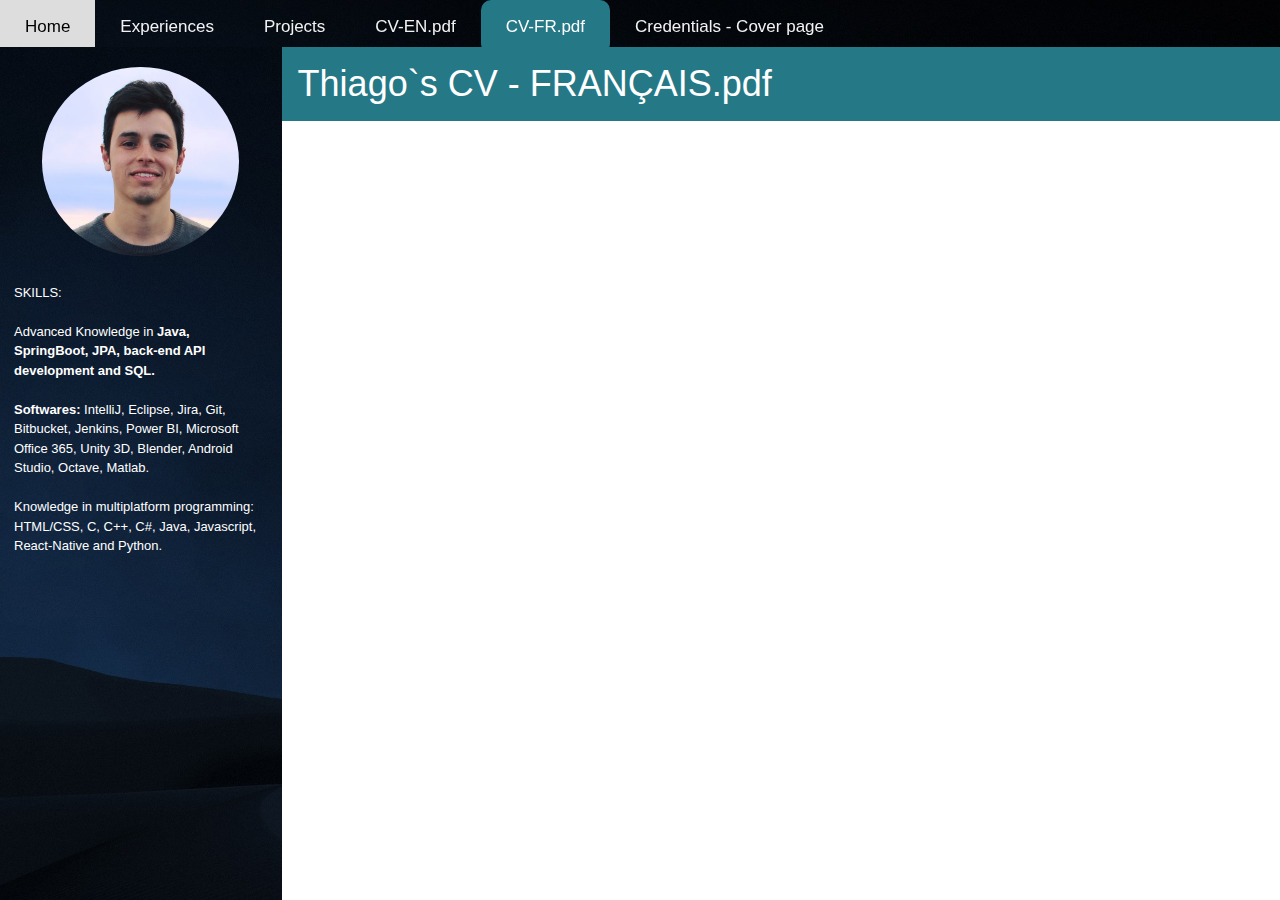
==== cv-pdf-french.html @ 04734ab4 "Adding french CV to website" ====
<html>
    <head>
        <title>Thiago`s CV - FRANÇAIS</title>
        <link rel="stylesheet" href="css/general.css">
        <link rel="stylesheet" href="css/w3.css">
        <link rel="icon" type="image/x-icon" href="/img/personal/favicon.ico">
    </head>

    <body>

        <div class="topnav">
            <a href="home.html">Home</a>
            <a href="experiences.html">Experiences</a>
            <a href="projects.html">Projects</a>
            <a href="cv-pdf.html">CV-EN.pdf</a>
            <a class="active" href="cv-pdf-french.html">CV-FR.pdf</a>
            <a href="index.html">Credentials - Cover page</a>
        </div>

        <!-- Sidebar -->
        <div class="w3-sidebar w3-light-sand w3-bar-block" style="width:22%">
            <img src='img/personal/thiago.jpeg' alt='thiago_photo' style="width:70%" class="center border-radius50 margin-top20">
            
            <p style="color: White; font-size:small; padding:14px">
                SKILLS:
                <br><br>Advanced Knowledge in <b>Java, SpringBoot, JPA, back-end API development and SQL.</b>
                <br><br><b>Softwares:</b> IntelliJ, Eclipse, Jira, Git, Bitbucket, Jenkins, Power BI, Microsoft Office 365, Unity 3D, Blender, Android Studio, Octave, Matlab.  
                <br><br>Knowledge in multiplatform programming: HTML/CSS, C, C++, C#, Java, Javascript, React-Native and Python.
            </p>
        </div>

        <!-- Page -->
        <div style="margin-left:22%">

            <div class="w3-container w3-teal" >
                <h1>Thiago`s CV - FRANÇAIS.pdf</h1>
            </div>
            
            
            <div class="w3-container">
                <iframe src="https://docs.google.com/document/d/e/2PACX-1vR8QcP3d1n5zmf_8zacy-6lsRN32Xxf0bjdMOGvQvCA2ufZ21IIsCUdJO18QC-qeL9NH5LIYLCjkdgf/pub" style="width:100%; height:100%;" frameborder="0"></iframe>
                <!--Opt:
                    <iframe  style=" margin-top: 130px; width:100%; height:100%;" src="files/thiago_cv.pdf" ></iframe>
                    <embed style=" margin-top: 130px;" src="files/cv.pdf" width="100%" height="100%" />
                -->
            </div>

        </div>

    </body>
</html>
---- css/general.css ----
/* Side nav bar*/
.entryButton {
    margin-left: 0px;
    margin-top: 0px;
    white-space:normal;
    width: 15%;
    background-color: #257886;
    border-radius: 16px;
    border-color: #103d46;
    color: white;
    padding: 10px 15px;
    text-align: center;
    display: inline-block;
    font-size: 16px;
    margin-bottom: 10px; 
    cursor: pointer;
    -webkit-transition-duration: 0.4s; /* Safari */
    transition-duration: 0.4s;
}
.barButton {
    margin-left: 5px;
    margin-top: 0px;
    white-space:normal;
    width: 95%;
    background-color: #257886;
    border-radius: 12px;
    border-color: #103d46;
    color: white;
    padding: 2px 6px;
    text-align: left;
    display: inline-block;
    font-size: 12px;
    cursor: pointer;
    -webkit-transition-duration: 0.4s; /* Safari */
    transition-duration: 0.4s;
}
/* Top nav bar*/
.topnav {
    overflow: hidden;
    /*background-color: #333;*/
    background-image: url("../img/background.jpeg");
    background-size: cover;
    position: fixed; /* Set the navbar to fixed position */
    top: 0; /*Position the navbar at the top of the page */
    width: 100%; /* Full width */
    
}
.topnav a {
    float: left;
    color: #f2f2f2;
    text-align: center;
    padding: 14px 25px;
    text-decoration: none;
    font-size: 17px;
}
.topnav a:hover {
    background-color: #ddd;
    color: black;
}
.topnav a.active {
    background-color: #257886;
    color: white;
    border-radius: 10px;
    border-color: #257886;
}

.center {
    display: block;
    margin-left: auto;
    margin-right: auto;
    margin-top: 10px;
}

.entry-page {
    margin: auto;
    position: relative;
    background-image: url("../img/background.jpeg");
    background-size: cover;
    color: white;

    position: relative;
    border: 2px solid #257886;

    width: 100%;
    height: 100%;
}
.middle {
    margin: auto;
    position: absolute;
    top: 50%;
    left: 50%;
    transform: translate(-50%, -50%);
    width: 100%;
}

.border-radius50 {
    border-radius: 50%;
    border-color: #fff;
}

.margin-top20 {
    margin-top: 20px;
}

.table{
    width: 85%;
}

.frame{
    /*width:1200px; 
    height:1200px;*/
    width:100%; 
    height:100%;
}
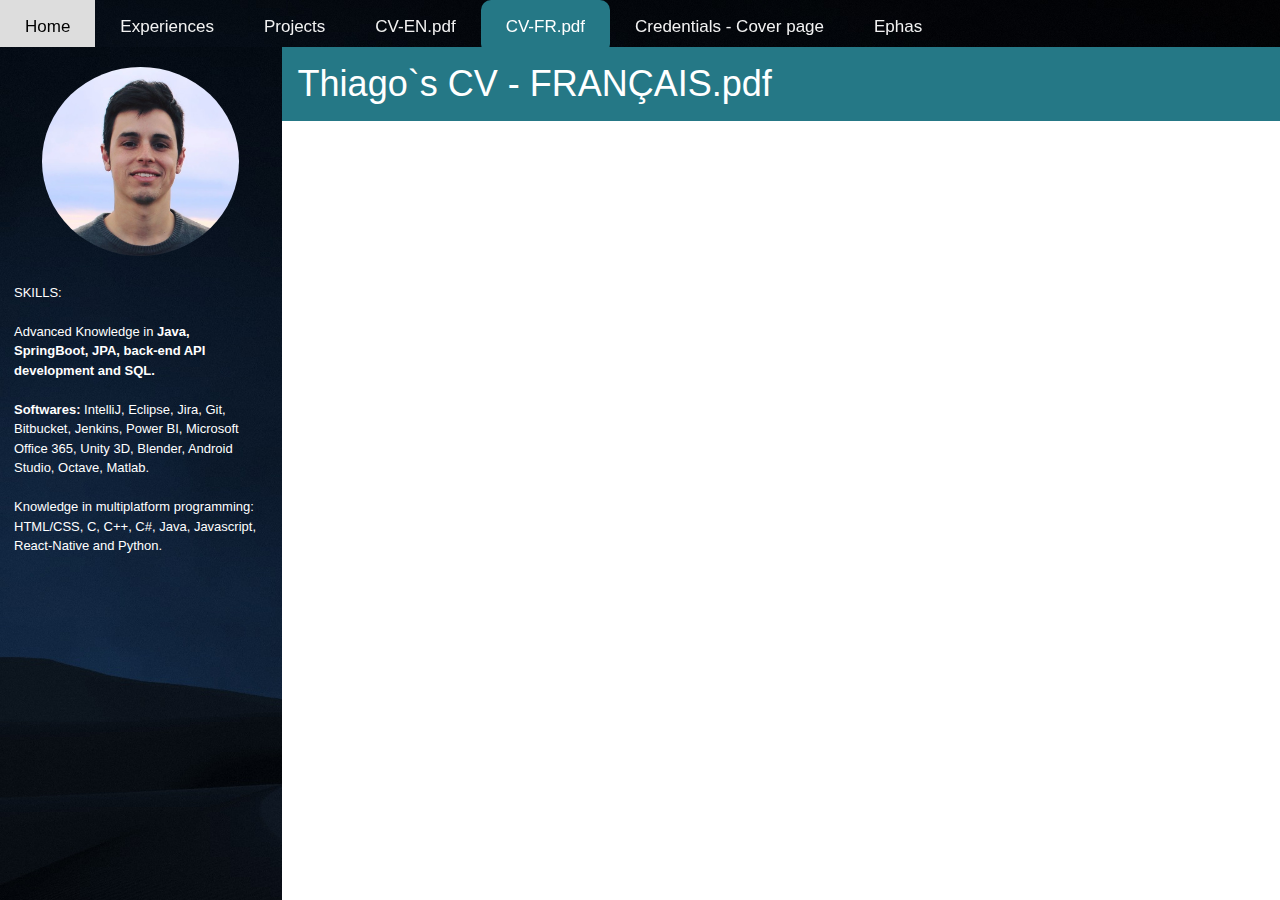
==== commit ee33f6e7: "Adding Deep link for ephas project test" ====
--- a/cv-pdf-french.html
+++ b/cv-pdf-french.html
@@ -15,6 +15,7 @@
             <a href="cv-pdf.html">CV-EN.pdf</a>
             <a class="active" href="cv-pdf-french.html">CV-FR.pdf</a>
             <a href="index.html">Credentials - Cover page</a>
+            <a href="deepLinkTest.html">Ephas</a>
         </div>
 
         <!-- Sidebar -->
